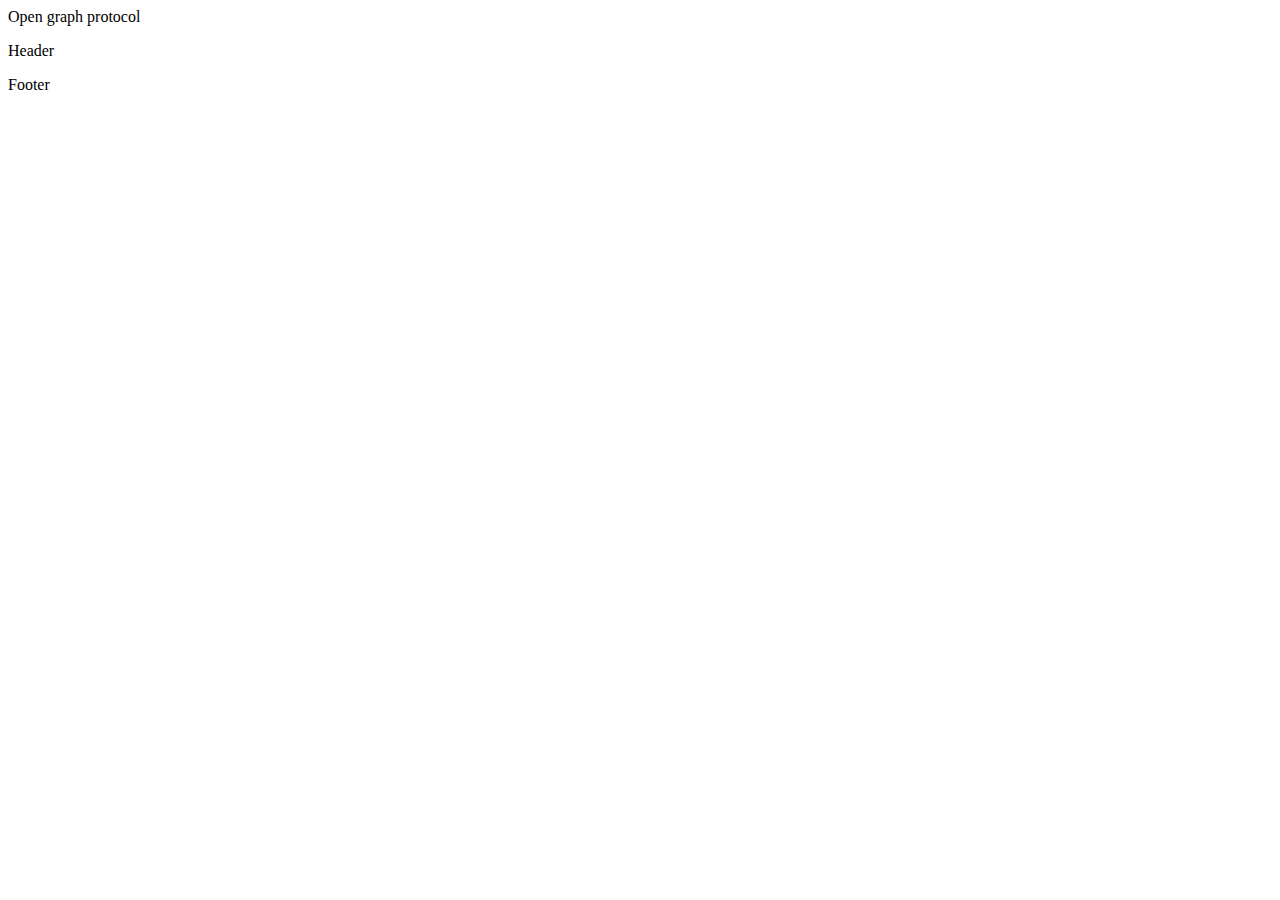
==== index.html @ b3c1d8f0 "Sivun rakenne + 7 div containeria flexin toiminnan oppimiseen." ====
<!DOCTYPE html>
<html lang="fi">

<head>

    <meta charset="utf-8"/>
    <meta name="viewport" content="width=device-width, initial-scale=1.0"/>

    <title>Otsikko tähän</title>

    <meta name="description" content="saitin kuvaus"/>
    <meta name="author" content="oma nimi"/>

     Open graph protocol 

    <meta property="og:title" content="saitin kuvaus - tämä teksti näkyy previewissä"/>
    <meta property="og:type" content="web-sivu, video, artikkeli, musiikki"/>
    <meta property="og:url" content="https://munsivut.fi"/>
    <meta property="og:description" content="saitin kuvaus"/>
    <meta property="og:image" content="url kuvaan esim. image.png"/>
    <meta property="og:locale" content="fi_FI"/>
    <meta property="og:site_name" content="Ernon Veppisivu"/>

    

    <!-- 
    <link rel="icon" href="/favicon.ico"/>
    <link rel="icon" href="/favicon.svg" type="img/svg+xml"/>
    <link rel="apple-touch-icon" href="/apple-touch-icon.png"/>

    -->

    <!-- CSS Fiilun osoite tähän -->

    <link rel="stylesheet" href="styles.css"/>

</head>

<body>

    <header>

        <!-- Veppisivun nimi ja logo tähän -->
        <p>Header</p>

    </header>

    <nav>
        <!-- Veppisivun navigointi tähän -->
    </nav>

    <main>

        <!-- Saitin pääasiallinen sisältö tähän -->
        <div class="flex-container">

            <div class="box box1"></div>
            <div class="box box2"></div>
            <div class="box box3"></div>
            <div class="box box4"></div>
            <div class="box box5"></div>
            <div class="box box6"></div>
            <div class="box box7"></div>

        </div>

    </main>

        <footer>

            <!-- Lisää copyright tiedot ja muu footer sisältö tähän -->
            <p>Footer</p>

        </footer>

        <!-- JavaScript tiedostot tähän -->
        <script src="javascript/script.js"></script>

</body>

</html>
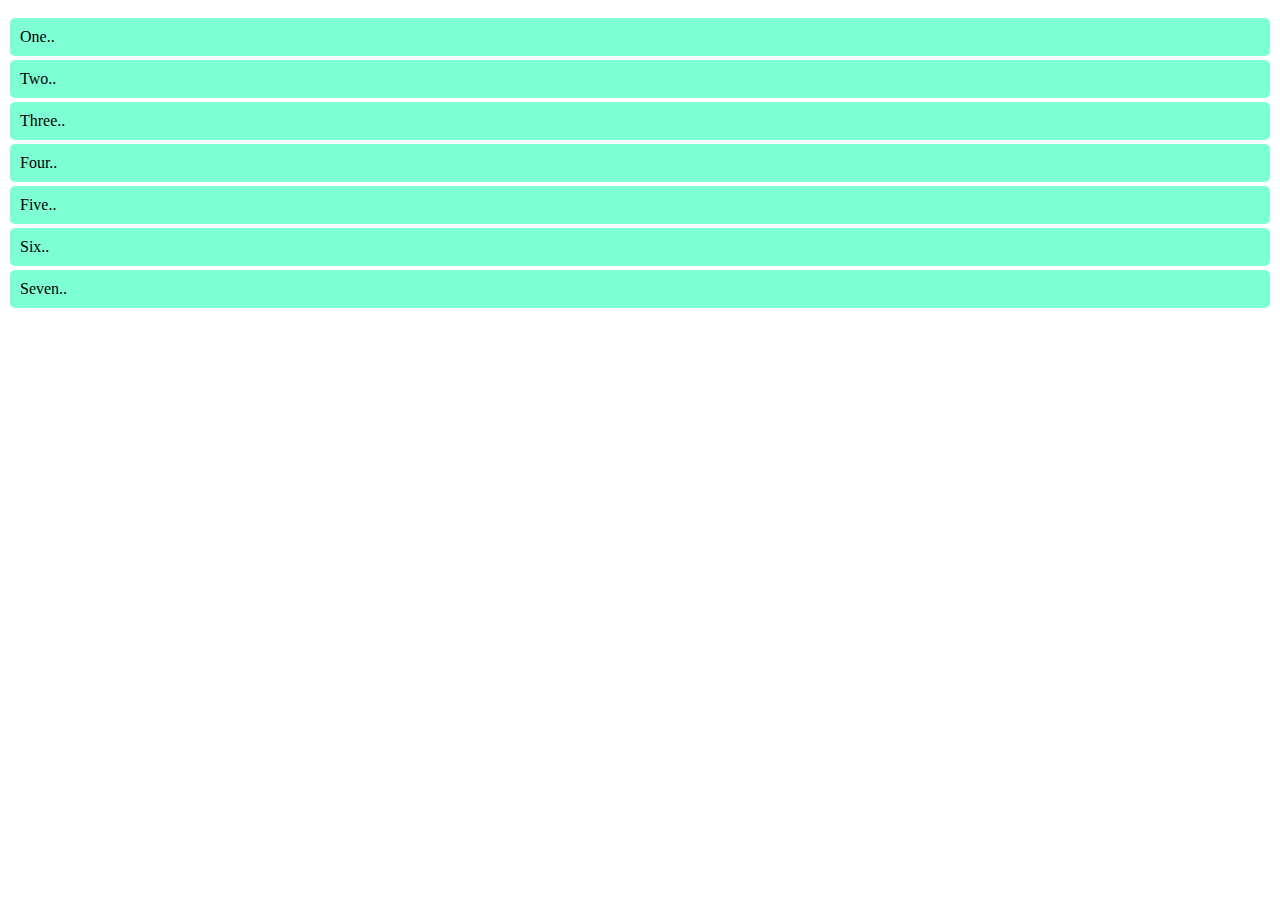
==== commit 7c47fa6f: "Updated README.md with cat command and updated index" ====
--- a/index.html
+++ b/index.html
@@ -11,7 +11,7 @@
     <meta name="description" content="saitin kuvaus"/>
     <meta name="author" content="oma nimi"/>
 
-     Open graph protocol 
+     <!-- Open graph protocol -->
 
     <meta property="og:title" content="saitin kuvaus - tämä teksti näkyy previewissä"/>
     <meta property="og:type" content="web-sivu, video, artikkeli, musiikki"/>
@@ -41,7 +41,7 @@
     <header>
 
         <!-- Veppisivun nimi ja logo tähän -->
-        <p>Header</p>
+        <p></p>
 
     </header>
 
@@ -54,13 +54,13 @@
         <!-- Saitin pääasiallinen sisältö tähän -->
         <div class="flex-container">
 
-            <div class="box box1"></div>
-            <div class="box box2"></div>
-            <div class="box box3"></div>
-            <div class="box box4"></div>
-            <div class="box box5"></div>
-            <div class="box box6"></div>
-            <div class="box box7"></div>
+            <div class="box box1">One..</div>
+            <div class="box box2">Two..</div>
+            <div class="box box3">Three..</div>
+            <div class="box box4">Four..</div>
+            <div class="box box5">Five..</div>
+            <div class="box box6">Six..</div>
+            <div class="box box7">Seven..</div>
 
         </div>
 
@@ -69,7 +69,7 @@
         <footer>
 
             <!-- Lisää copyright tiedot ja muu footer sisältö tähän -->
-            <p>Footer</p>
+            <p></p>
 
         </footer>
 
--- a/styles.css
+++ b/styles.css
@@ -0,0 +1,13 @@
+.box {
+    background-color: aquamarine;
+    border-radius: 5px;
+    margin: 2px;
+    padding: 10px;
+}
+
+.flex-container {
+    display: flex;
+    justify-content: center;
+    flex-direction: column;
+    flex-wrap: wrap;
+}